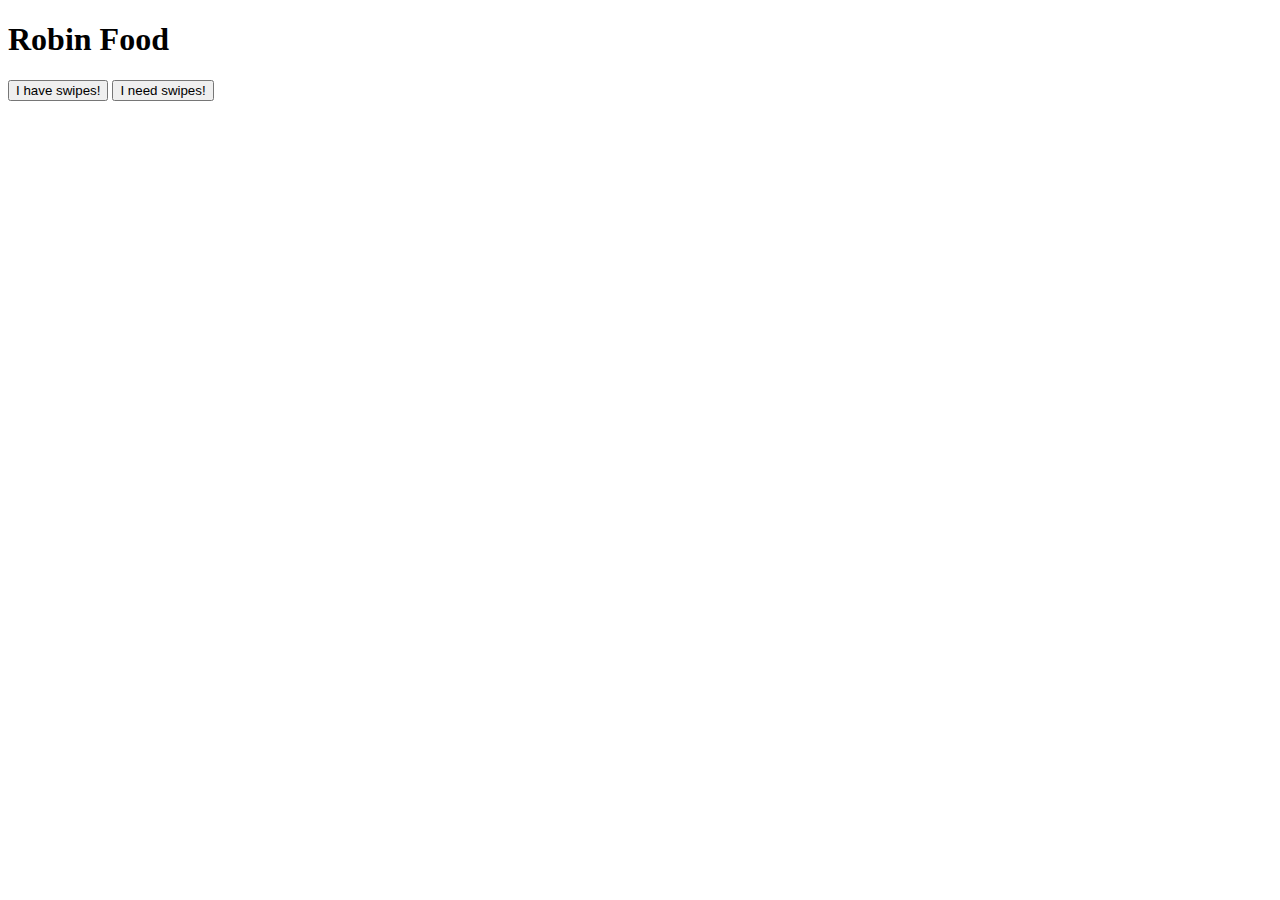
==== templates/index.html @ 1012dae4 "Added base CSS for all three current pages" ====
<!doctype html>

<html>
<head>
    <meta charset="utf-8">
    <meta http-equiv="X-UA-Compatible" content="IE=edge">
    <meta name="viewport" content="width=device-width, initial-scale=1">
	<title>
		Robin Food | robinfood.us
	</title>

    <!-- Bootstrap -->
    <link href="./static/css/bootstrap.min.css" rel="stylesheet">
	<link rel="stylesheet" type="text/css" href="./static/css/default.css">
</head>
<body>
  <h1>Robin Food</h1>
	<div class="container" id="app">
		<div class="row">
			<div class="center" id="main">
				<div class="btn-group">
					<button class="btn btn-default" id="have-swipes">I have swipes!</button>
					<button class="btn btn-default" id="need-swipes">I need swipes!</button>
				</div>
				
			</div>
		</div>

		<div id="addl-info" class="sidebar">

		</div>
		
		<div>
			<div class="center" id="wait" style="display:none;">
				<img src="./static/media/loading.gif" width="32" height="32" class="loading" />
				<button id="cancel-search" class="btn btn-default disabled">Cancel Search</button>
			</div>
		</div>
		
	<script> var app = {} </script>
	<script src="./static/js/jquery.min.js"></script>
  <script src="./static/js/bootstrap.min.js"></script>
	<script src="./static/js/underscore-min.js"></script>
	<script src="./static/js/backbone-min.js"></script>
	<script src="./static/js/backbone-localstorage.min.js"></script>
	<script src="./static/js/Person.Model.js"></script>
	<script src="./static/js/App.View.js"></script>

</body>
</html>
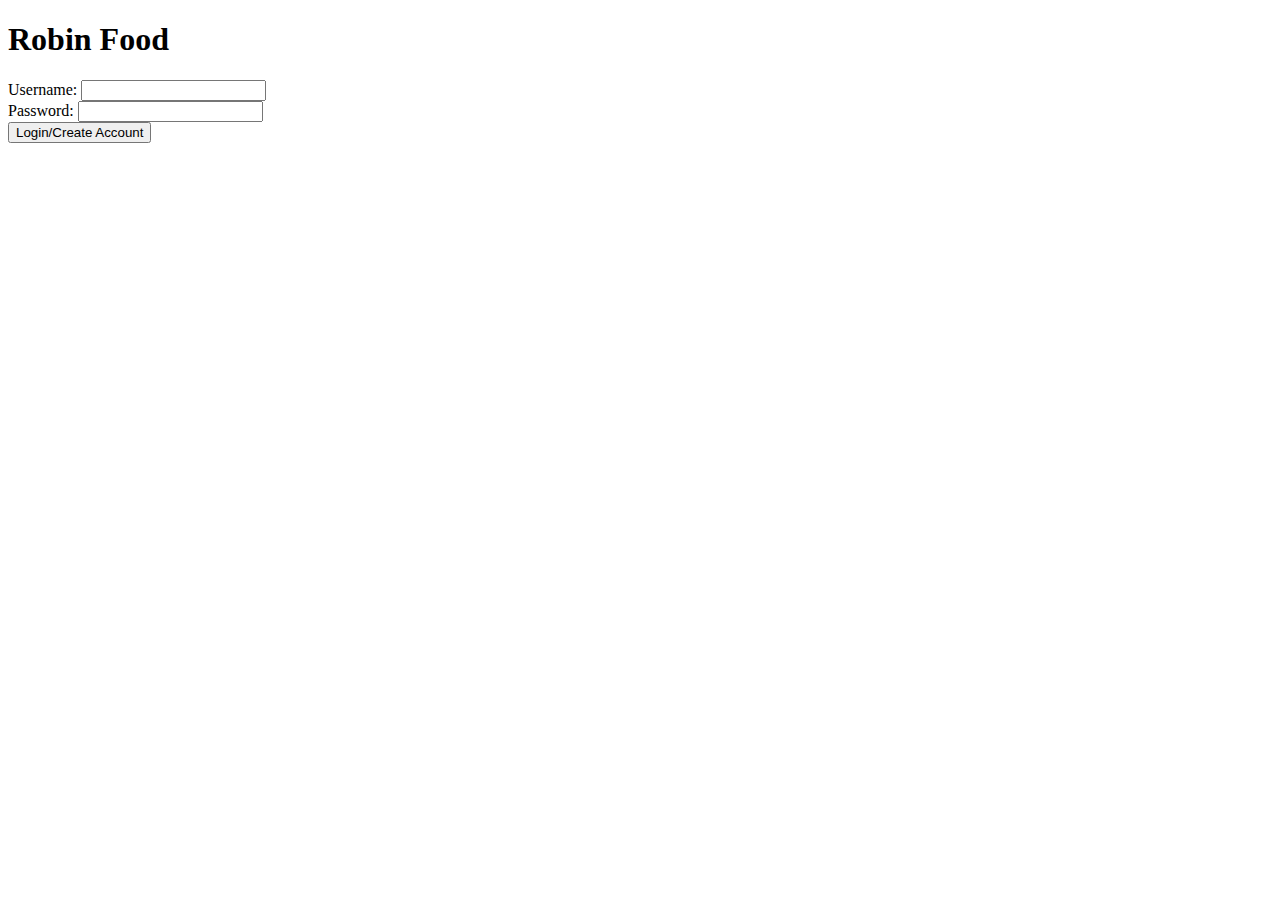
==== commit dd007621: "Login Page" ====
--- a/templates/index.html
+++ b/templates/index.html
@@ -18,17 +18,22 @@
 	<div class="container" id="app">
 		<div class="row">
 			<div class="center" id="main">
-				<div class="btn-group">
-					<button class="btn btn-default" id="have-swipes">I have swipes!</button>
-					<button class="btn btn-default" id="need-swipes">I need swipes!</button>
-				</div>
-				
+
+				Username: <input type="text" id="username"><br>
+				Password: <input type="password" id="password"><br>
+				<button id="create-login">Login/Create Account</button>
+
 			</div>
 		</div>
 
 		<div id="addl-info" class="sidebar">
 
 		</div>
+
+		<div class="btn-group" id="need-swipe-screen" style="display:none;">
+					<button class="btn btn-default" id="have-swipes">I have swipes!</button>
+					<button class="btn btn-default" id="need-swipes">I need swipes!</button>
+				</div>
 		
 		<div>
 			<div class="center" id="wait" style="display:none;">
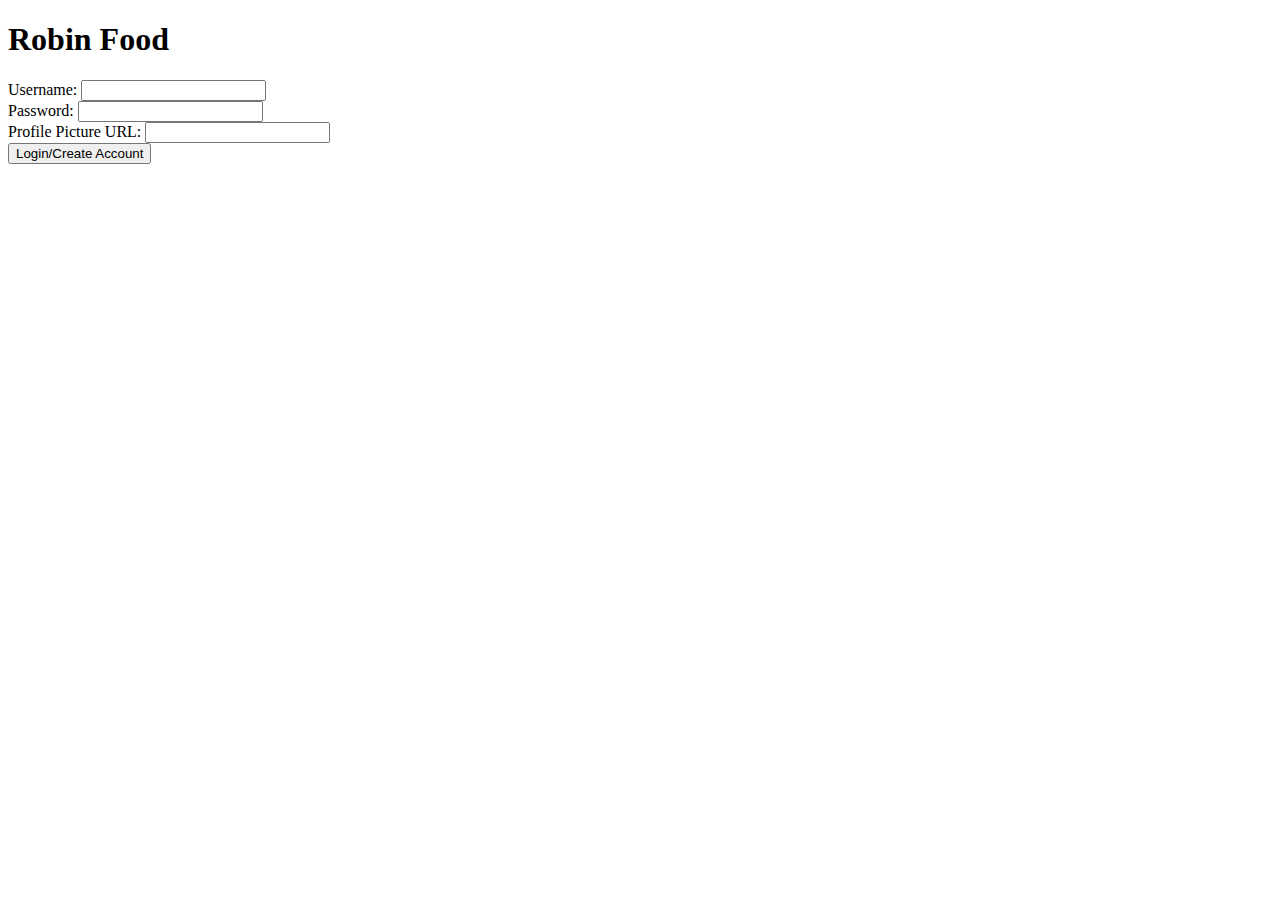
==== commit acbd62e0: "picture stuff" ====
--- a/templates/index.html
+++ b/templates/index.html
@@ -19,8 +19,9 @@
 		<div class="row">
 			<div class="center" id="main">
 
-				Username: <input type="text" id="username"><br>
-				Password: <input type="password" id="password"><br>
+				Username: <input type="text" id="username-input"><br>
+				Password: <input type="password" id="password-input"><br>
+				Profile Picture URL: <input type="text" id="picture-input"><br>
 				<button id="create-login">Login/Create Account</button>
 
 			</div>
@@ -30,7 +31,7 @@
 
 		</div>
 
-		<div class="btn-group" id="need-swipe-screen" style="display:none;">
+		<div class="btn-group" id="need-have-screen" style="display:none;">
 					<button class="btn btn-default" id="have-swipes">I have swipes!</button>
 					<button class="btn btn-default" id="need-swipes">I need swipes!</button>
 				</div>
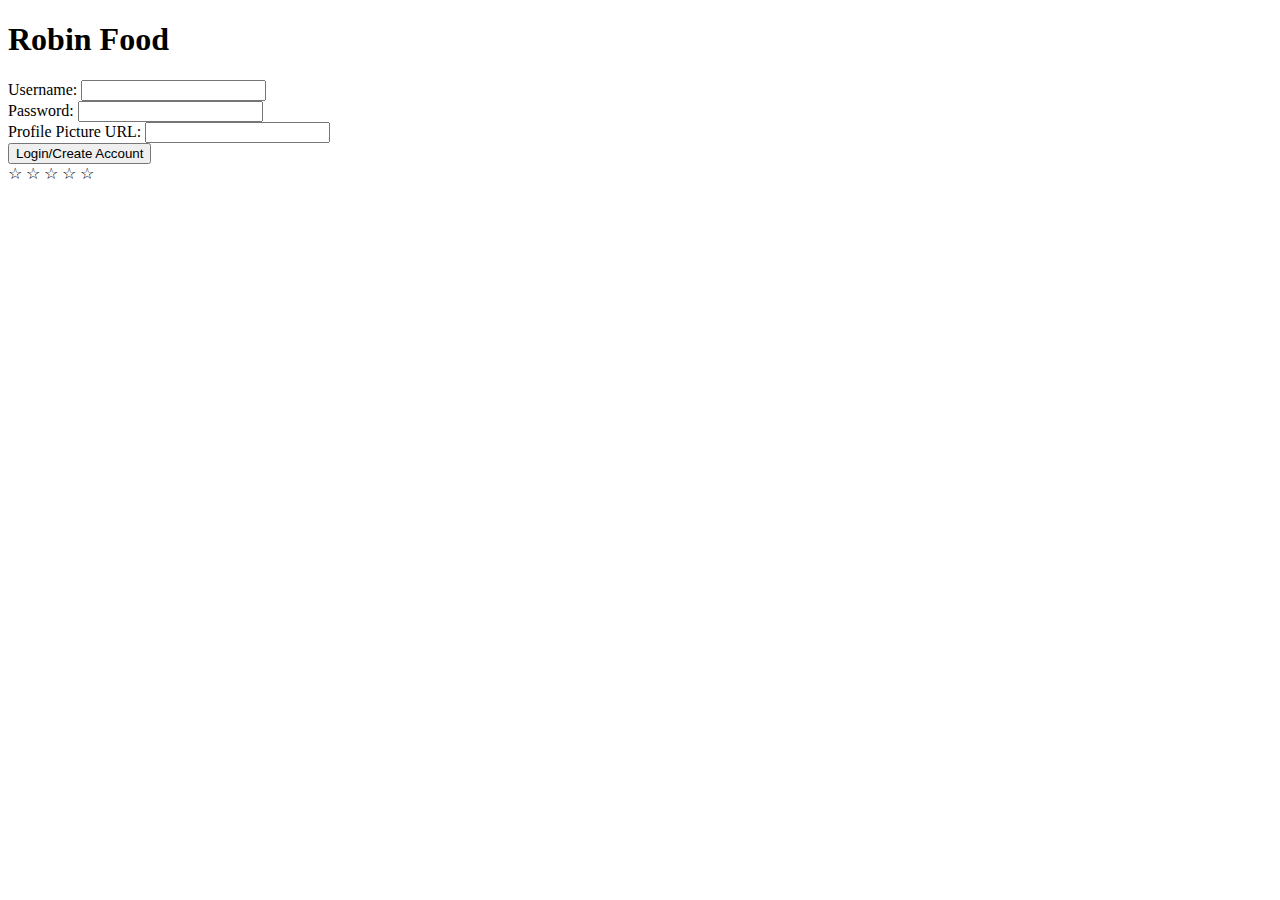
==== commit 2b4c45a0: "Rating updated on HTML, CSS, JS" ====
--- a/templates/index.html
+++ b/templates/index.html
@@ -23,6 +23,13 @@
 				Password: <input type="password" id="password-input"><br>
 				Profile Picture URL: <input type="text" id="picture-input"><br>
 				<button id="create-login">Login/Create Account</button>
+				<div class="rating">
+					<span id="star1">☆</span>
+					<span id="star2">☆</span>
+					<span id="star3">☆</span>
+					<span id="star4">☆</span>
+					<span id="star5">☆</span>
+				</div>
 
 			</div>
 		</div>
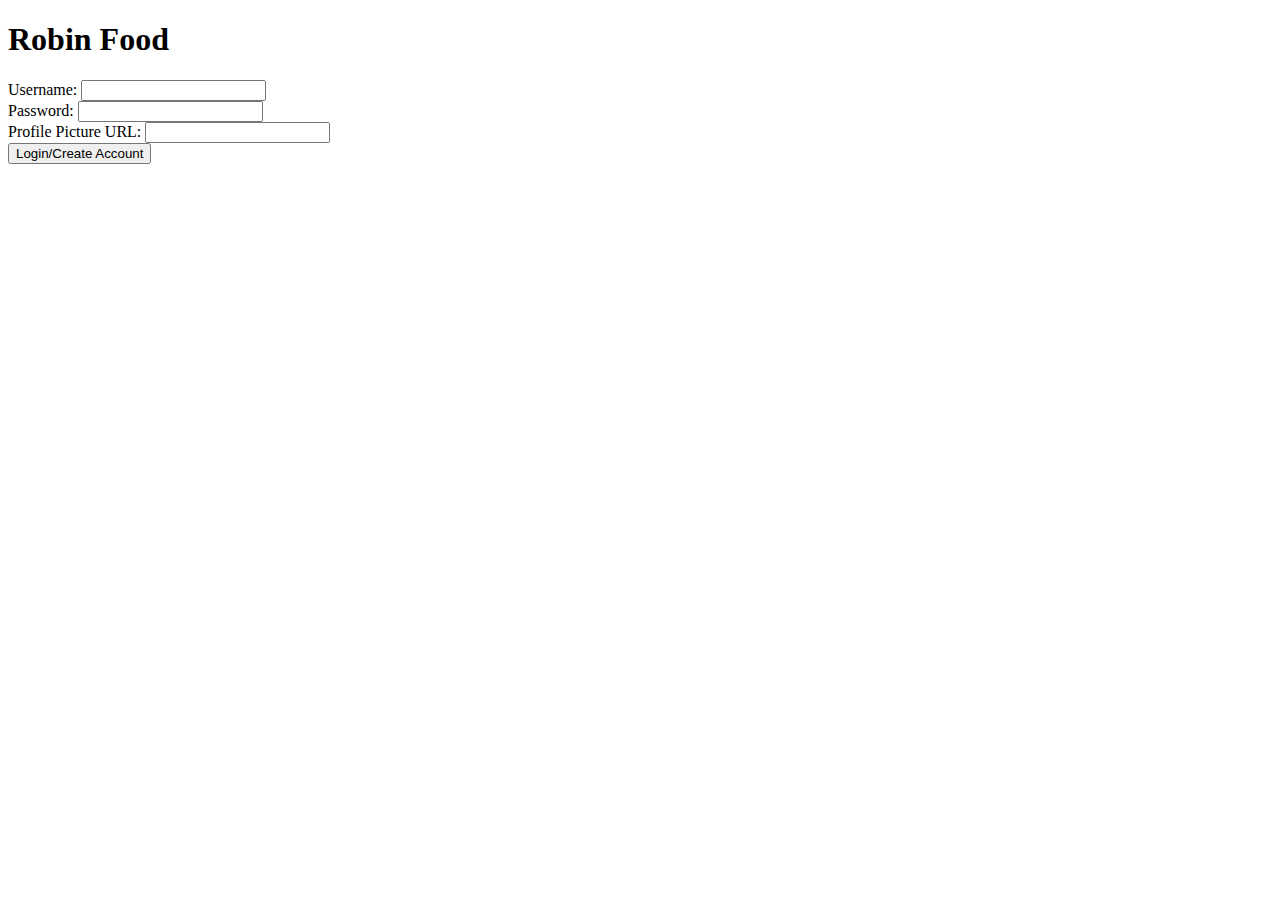
==== commit c4f4cd68: "Dynamic generation of star ratings" ====
--- a/templates/index.html
+++ b/templates/index.html
@@ -23,13 +23,6 @@
 				Password: <input type="password" id="password-input"><br>
 				Profile Picture URL: <input type="text" id="picture-input"><br>
 				<button id="create-login">Login/Create Account</button>
-				<div class="rating">
-					<span id="star1">☆</span>
-					<span id="star2">☆</span>
-					<span id="star3">☆</span>
-					<span id="star4">☆</span>
-					<span id="star5">☆</span>
-				</div>
 
 			</div>
 		</div>
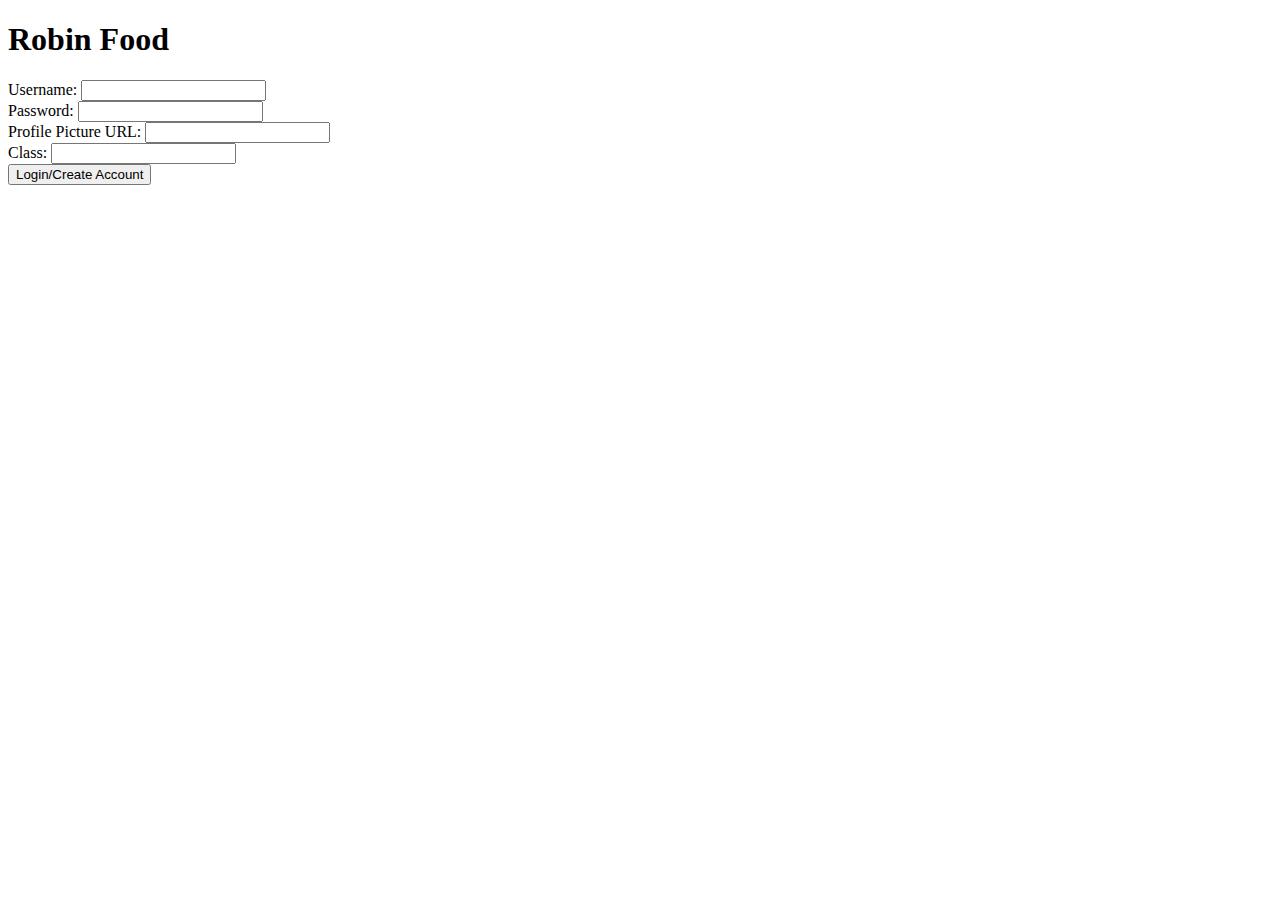
==== commit 7ddcca2a: "Add Class Option" ====
--- a/templates/index.html
+++ b/templates/index.html
@@ -22,6 +22,7 @@
 				Username: <input type="text" id="username-input"><br>
 				Password: <input type="password" id="password-input"><br>
 				Profile Picture URL: <input type="text" id="picture-input"><br>
+				Class: <input type="text" id="class-input"><br>
 				<button id="create-login">Login/Create Account</button>
 
 			</div>
